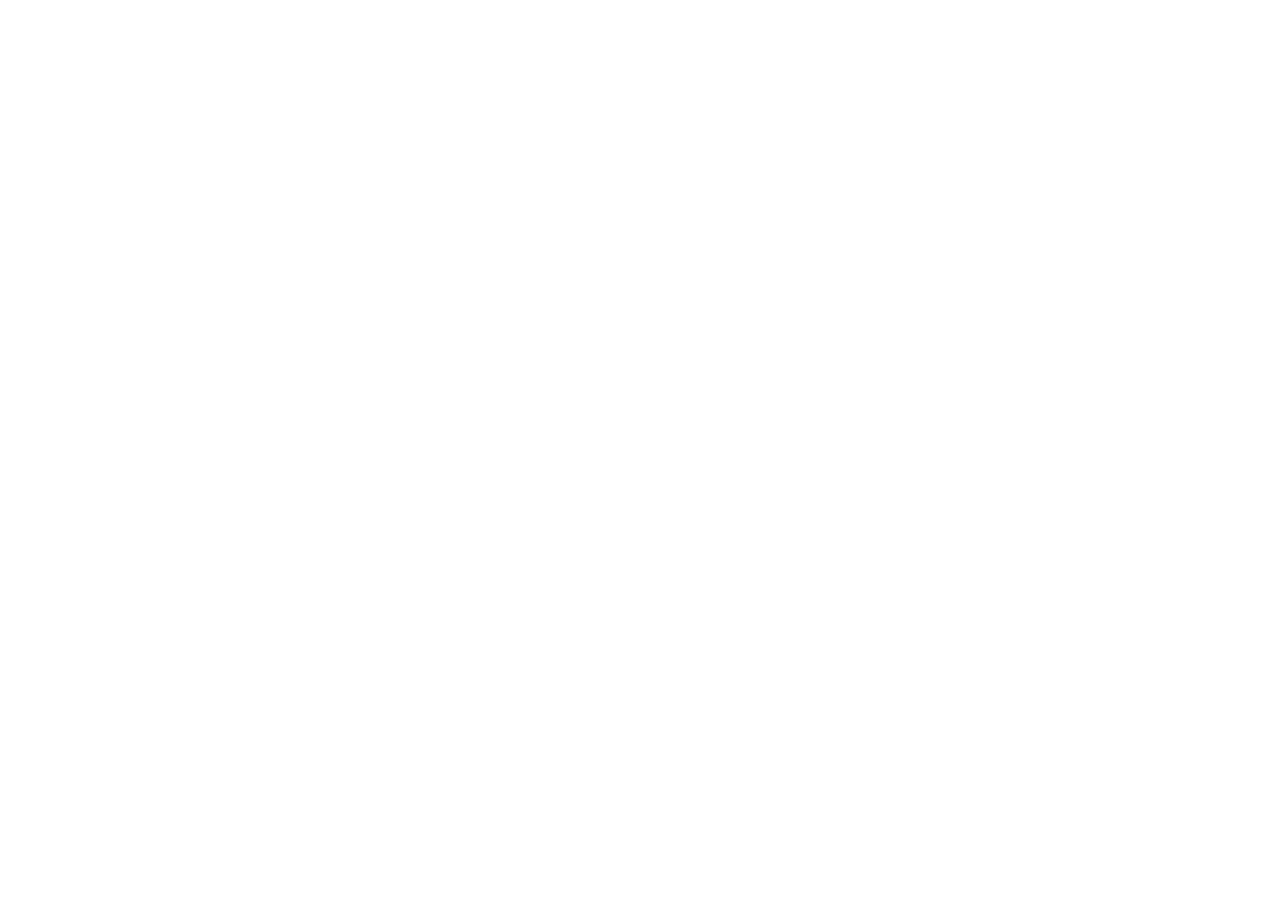
==== search/index.html @ 111e4a10 "first commit" ====
<!DOCTYPE html>
<html lang="en">
  <head>
    <meta charset="UTF-8" />
    <meta http-equiv="X-UA-Compatible" content="IE=edge" />
    <meta name="viewport" content="width=device-width, initial-scale=1.0" />
    <title>Single Page App</title>
  </head>
  <body>
    <script type="module" src="./js/index.js"></script>
  </body>
</html>
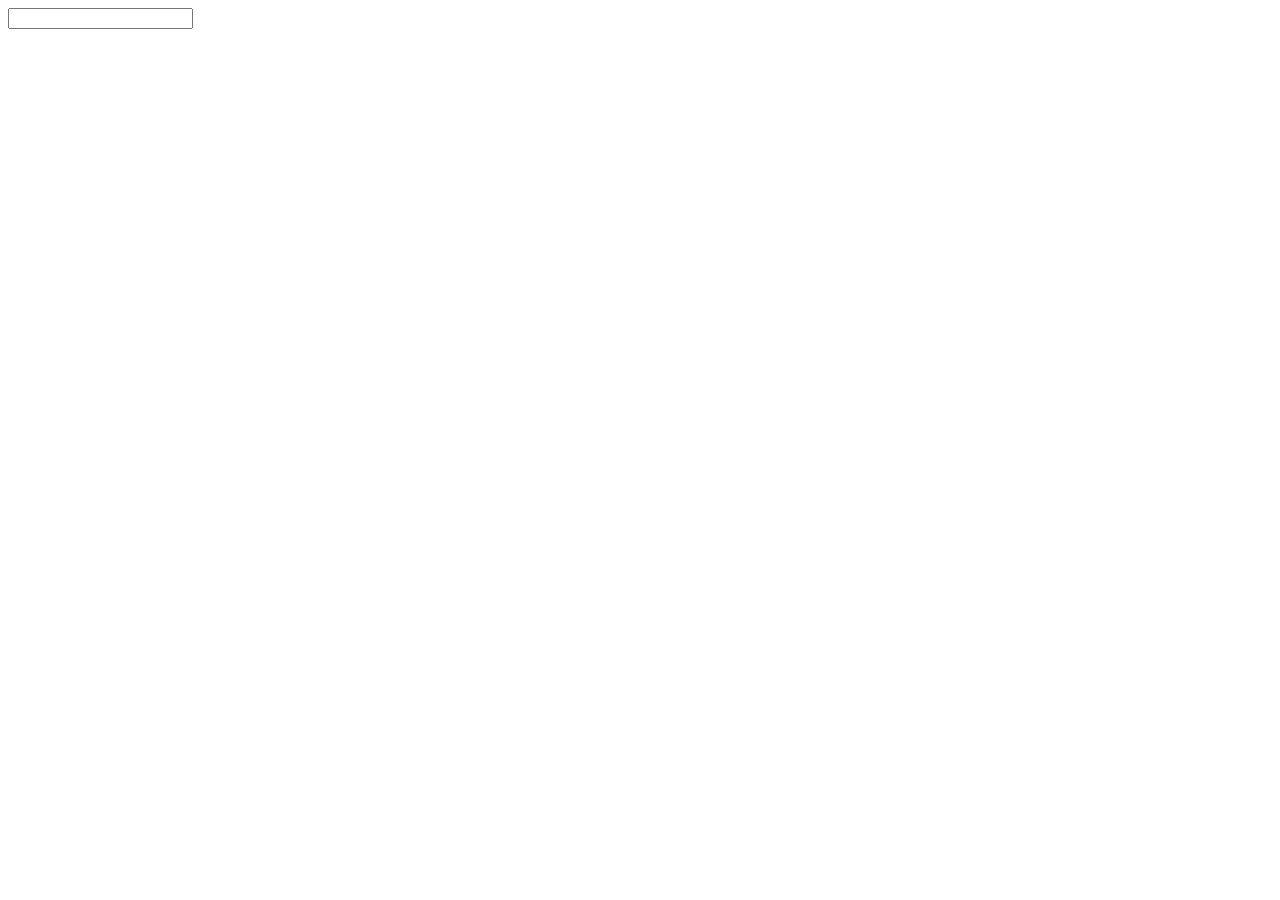
==== commit 1c3b57f6: "feat: Request and Send list" ====
--- a/search/index.html
+++ b/search/index.html
@@ -7,6 +7,9 @@
     <title>Single Page App</title>
   </head>
   <body>
+    <form class="search-form">
+      <input type="text" placeholder="" class="search-form__input">
+    </form>
     <script type="module" src="./js/index.js"></script>
   </body>
 </html>
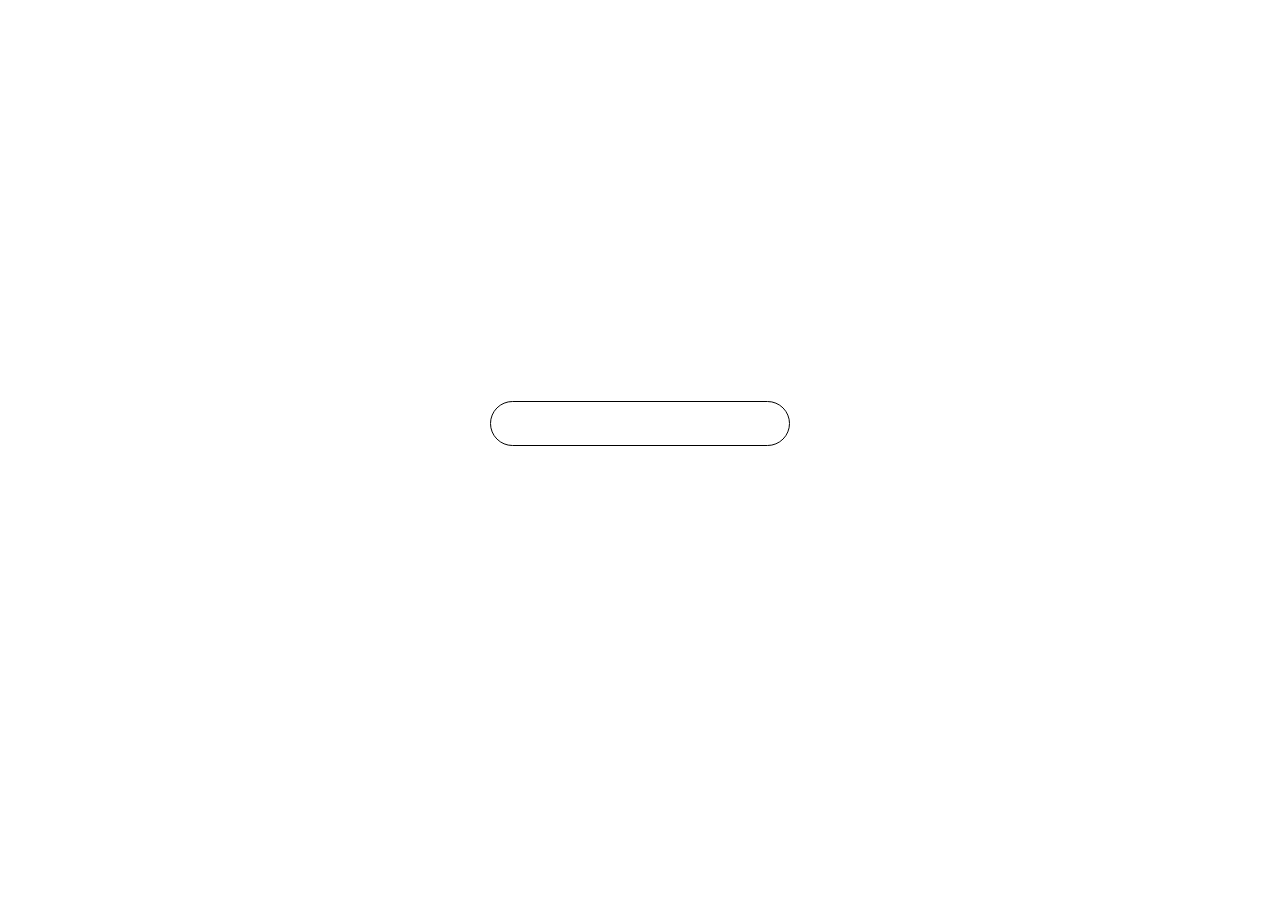
==== commit df78e4c1: "feat: Init base style" ====
--- a/search/index.html
+++ b/search/index.html
@@ -4,12 +4,16 @@
     <meta charset="UTF-8" />
     <meta http-equiv="X-UA-Compatible" content="IE=edge" />
     <meta name="viewport" content="width=device-width, initial-scale=1.0" />
+    <link rel="stylesheet" href="./assets/style/index.css">
     <title>Single Page App</title>
   </head>
   <body>
-    <form class="search-form">
-      <input type="text" placeholder="" class="search-form__input">
-    </form>
+    <main class="App">
+      <div class="selected-list"></div>
+      <form class="search-form">
+        <input type="text" placeholder="" class="search-form__input">
+      </form>
+    </main>
     <script type="module" src="./js/index.js"></script>
   </body>
 </html>
--- a/search/assets/style/index.css
+++ b/search/assets/style/index.css
@@ -0,0 +1,91 @@
+* {
+  box-sizing: border-box;
+}
+
+ul {
+  padding: 0;
+  margin: 0;
+}
+
+li {
+  list-style: none;
+}
+
+html, body {
+  width: 100%;
+  height: 100%;
+  margin: 0;
+}
+
+.App {
+  display: flex;
+  flex-direction: column;
+  position: relative;
+  height: 100%;
+  justify-content: center;
+  align-items: center;
+}
+
+.search-form {
+  width: 300px;
+}
+
+.search-form__input {
+  width: 100%;
+  border: 1px solid black;
+  border-radius: 24px;
+  padding: 10px 24px;
+  font-size: 20px
+}
+
+.searched-list {
+  position: absolute;
+  font-size: 20px;
+  width: 300px;
+  top: 50%;
+  z-index: 1;
+  padding: 10px;
+  border-radius: 24px;
+  border: 1px solid black;
+}
+
+.searched-list li {
+  padding: 10px;
+  cursor: pointer;
+  width: 100%;
+}
+
+.suggestion li:hover {
+  background-color: #90CDF4;
+}
+
+.suggestion__item--selected {
+  background-color: #BEE3F8;
+}
+
+.suggestion__item--matched {
+  background-color: #9AE6B4;
+}
+
+.selected-list {
+  display: flex;
+  justify-content: center;
+  margin: 0 auto;
+  flex-wrap: nowrap;
+  width: 800px;
+  height: 37.5px;
+  margin-top: -100px;
+  margin-bottom: 10px;
+
+}
+
+.selected-list li {
+  display: inline-block;
+  padding: 8px;
+  border: 1px solid #ccc;
+  border-radius: 8px;
+  max-width: 100px;
+  overflow:hidden;
+  text-overflow:ellipsis;
+  white-space:nowrap;
+}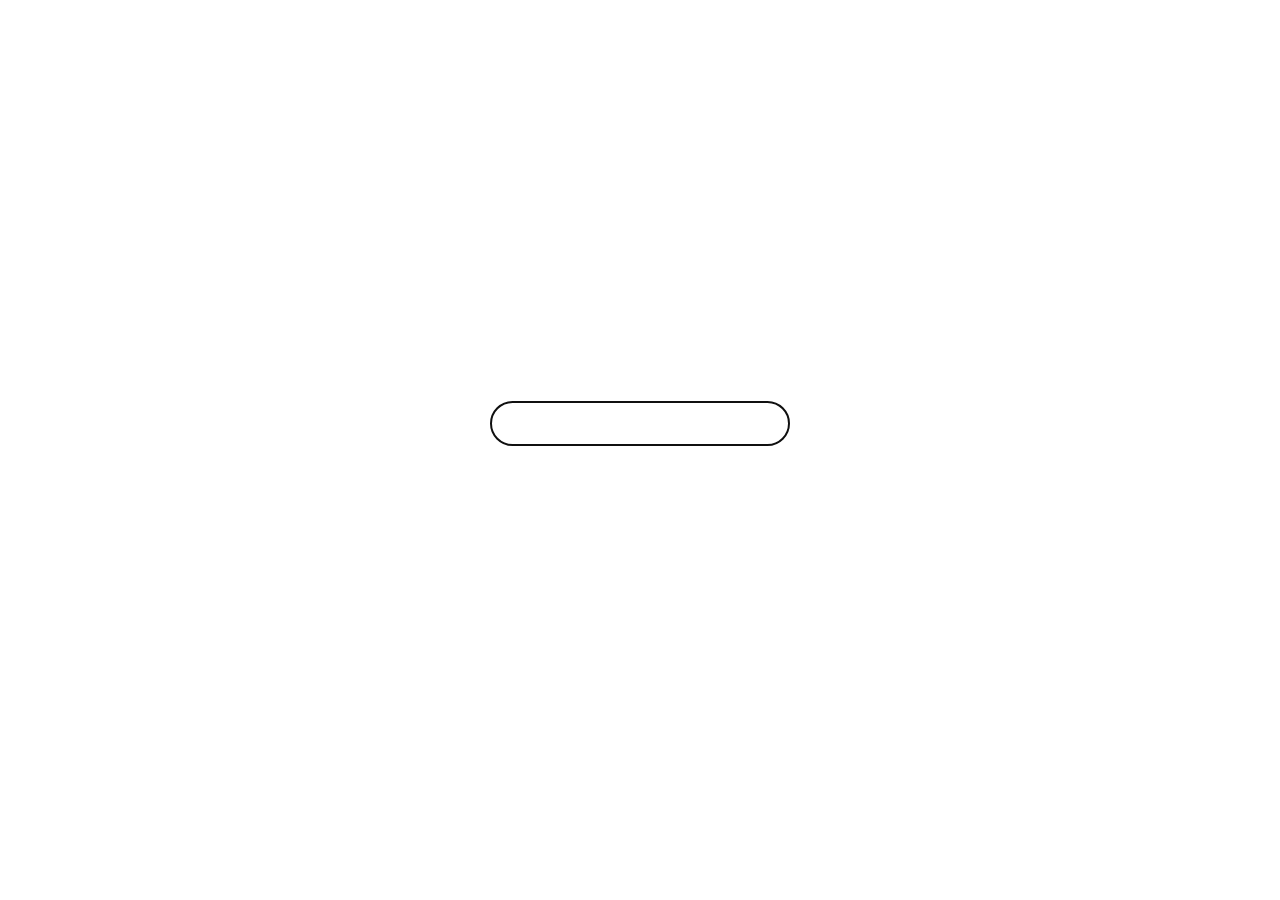
==== commit 7a1ca2cf: "feat: Add autofocus attr" ====
--- a/search/index.html
+++ b/search/index.html
@@ -11,7 +11,7 @@
     <main class="App">
       <div class="selected-list"></div>
       <form class="search-form">
-        <input type="text" placeholder="" class="search-form__input">
+        <input type="text" placeholder="" class="search-form__input" autofocus>
       </form>
     </main>
     <script type="module" src="./js/index.js"></script>
